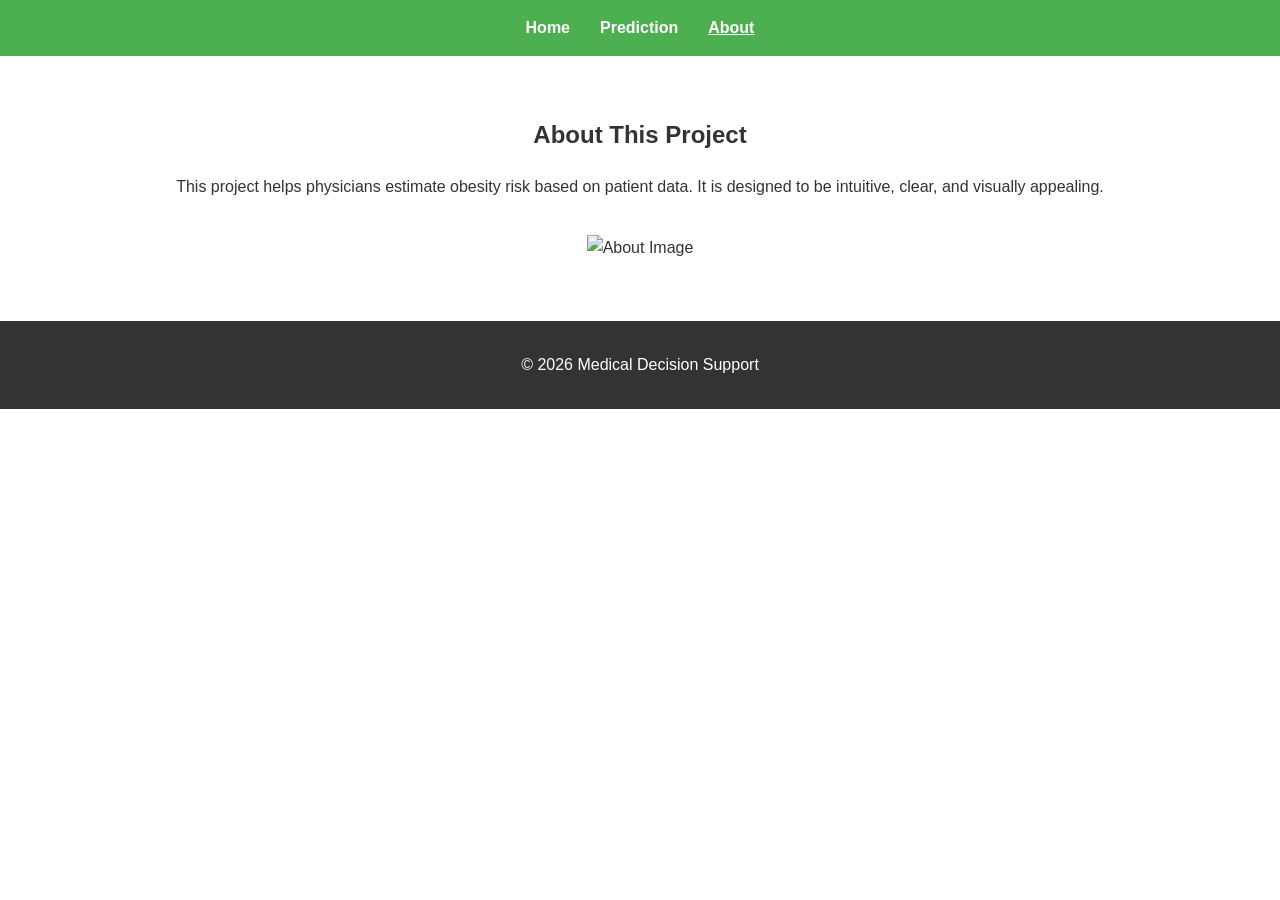
==== app/about.html @ efd7b567 "Ajout des pages Home, Prediction, About et du style CSS" ====
<!DOCTYPE html>
<html lang="en">
<head>
    <meta charset="UTF-8">
    <title>About - Medical Decision Support</title>
    <link rel="stylesheet" href="style.css">
</head>
<body>
    <header>
        <nav>
            <ul>
                <li><a href="index.html">Home</a></li>
                <li><a href="prediction.html">Prediction</a></li>
                <li><a href="about.html" class="active">About</a></li>
            </ul>
        </nav>
    </header>

    <section class="about-section">
        <h1>About This Project</h1>
        <p>This project helps physicians estimate obesity risk based on patient data. 
           It is designed to be intuitive, clear, and visually appealing.</p>
        <img src="images/about.jpg" alt="About Image" class="about-img">
    </section>

    <footer>
        <p>&copy; 2026 Medical Decision Support</p>
    </footer>
</body>
</html>
---- app/style.css ----
body {
    font-family: 'Arial', sans-serif;
    margin: 0;
    padding: 0;
    line-height: 1.6;
    color: #333;
}

header {
    background-color: #4CAF50;
    padding: 15px 0;
}

nav ul {
    display: flex;
    justify-content: center;
    list-style: none;
    margin: 0;
    padding: 0;
}

nav ul li {
    margin: 0 15px;
}

nav ul li a {
    color: white;
    text-decoration: none;
    font-weight: bold;
}

nav ul li a.active {
    text-decoration: underline;
}

.hero {
    position: relative;
    text-align: center;
    color: white;
}

.hero-img {
    width: 100%;
    max-height: 400px;
    object-fit: cover;
    opacity: 0.8;
}

.hero-text {
    position: absolute;
    top: 50%;
    left: 50%;
    transform: translate(-50%, -50%);
}

.btn {
    display: inline-block;
    padding: 10px 20px;
    background-color: #FF5722;
    color: white;
    text-decoration: none;
    border-radius: 5px;
    margin-top: 15px;
}

.form-section {
    padding: 40px;
    max-width: 600px;
    margin: auto;
}

.form-section form label {
    display: block;
    margin: 10px 0 5px;
}

.form-section form input, 
.form-section form select {
    width: 100%;
    padding: 8px;
    margin-bottom: 15px;
}

.about-section {
    padding: 40px;
    text-align: center;
}

.about-section img {
    width: 80%;
    max-width: 600px;
    margin-top: 20px;
}

footer {
    background-color: #333;
    color: white;
    text-align: center;
    padding: 15px 0;
    margin-top: 20px;
}
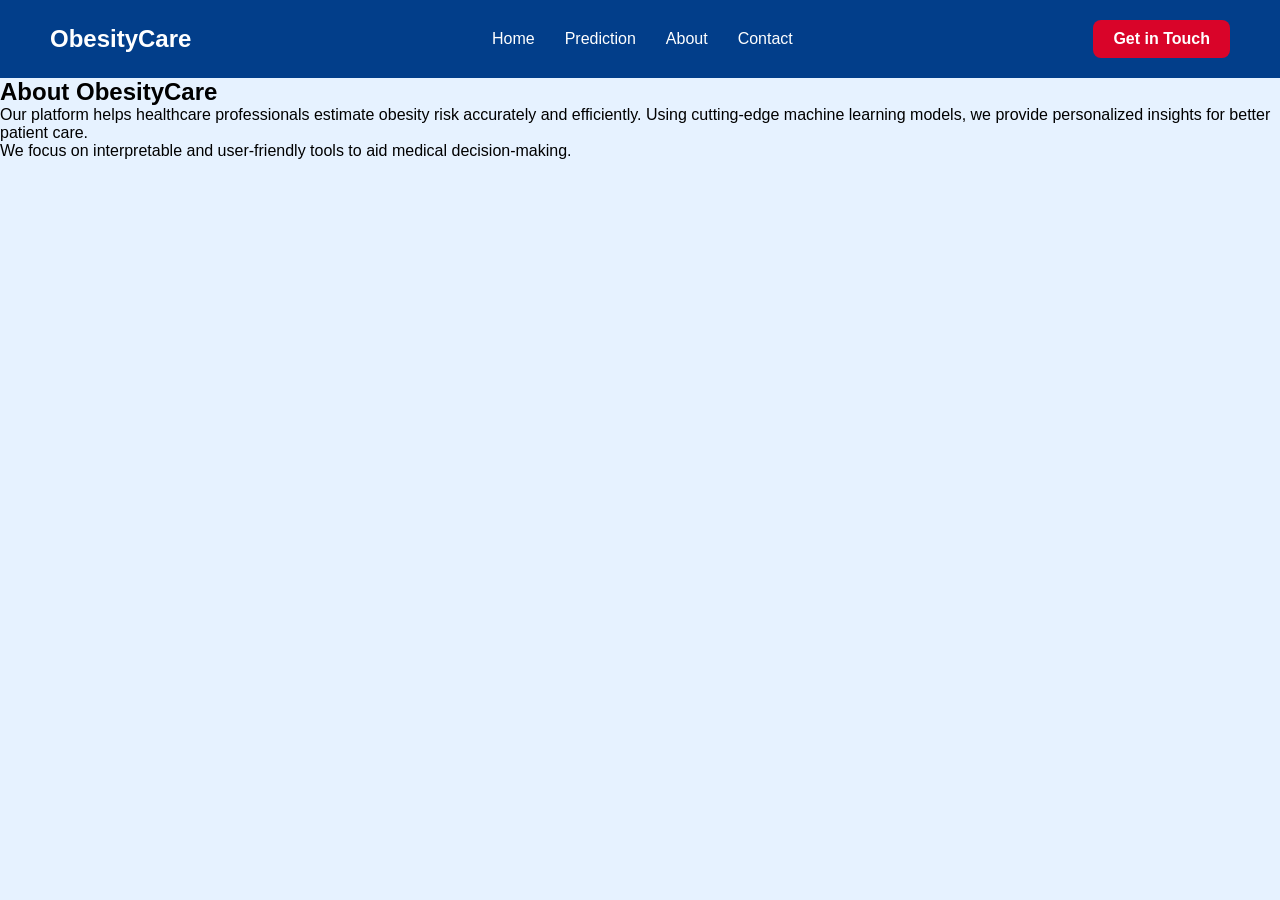
==== commit e80e84b4: "ajouter la page contact" ====
--- a/app/about.html
+++ b/app/about.html
@@ -2,29 +2,27 @@
 <html lang="en">
 <head>
     <meta charset="UTF-8">
-    <title>About - Medical Decision Support</title>
+    <meta name="viewport" content="width=device-width, initial-scale=1.0">
+    <title>About Us</title>
     <link rel="stylesheet" href="style.css">
 </head>
 <body>
-    <header>
-        <nav>
-            <ul>
-                <li><a href="index.html">Home</a></li>
-                <li><a href="prediction.html">Prediction</a></li>
-                <li><a href="about.html" class="active">About</a></li>
-            </ul>
-        </nav>
-    </header>
+    <nav>
+        <div class="logo">ObesityCare</div>
+        <ul class="nav-links">
+            <li><a href="index.html">Home</a></li>
+            <li><a href="prediction.html">Prediction</a></li>
+            <li><a href="about.html" class="active">About</a></li>
+            <li><a href="contact.html">Contact</a></li>
+        </ul>
+        <a href="contact.html" class="btn-nav">Get in Touch</a>
+    </nav>
 
-    <section class="about-section">
-        <h1>About This Project</h1>
-        <p>This project helps physicians estimate obesity risk based on patient data. 
-           It is designed to be intuitive, clear, and visually appealing.</p>
-        <img src="images/about.jpg" alt="About Image" class="about-img">
+    <section class="about">
+        <h2>About ObesityCare</h2>
+        <p>Our platform helps healthcare professionals estimate obesity risk accurately and efficiently. 
+           Using cutting-edge machine learning models, we provide personalized insights for better patient care.</p>
+        <p>We focus on interpretable and user-friendly tools to aid medical decision-making.</p>
     </section>
-
-    <footer>
-        <p>&copy; 2026 Medical Decision Support</p>
-    </footer>
 </body>
 </html>
--- a/app/style.css
+++ b/app/style.css
@@ -1,101 +1,95 @@
-body {
-    font-family: 'Arial', sans-serif;
+/* Reset */
+* {
     margin: 0;
     padding: 0;
-    line-height: 1.6;
-    color: #333;
+    box-sizing: border-box;
+    font-family: 'Arial', sans-serif;
 }
 
-header {
-    background-color: #4CAF50;
-    padding: 15px 0;
+body {
+    background-color: #e6f2ff;
+}
+
+/* Navbar */
+nav {
+    display: flex;
+    justify-content: space-between;
+    align-items: center;
+    padding: 20px 50px;
+    background-color: #023e8a;
+}
+
+nav .logo {
+    color: white;
+    font-size: 1.5rem;
+    font-weight: bold;
 }
 
 nav ul {
+    list-style: none;
     display: flex;
-    justify-content: center;
-    list-style: none;
-    margin: 0;
-    padding: 0;
-}
-
-nav ul li {
-    margin: 0 15px;
+    gap: 30px;
 }
 
 nav ul li a {
     color: white;
     text-decoration: none;
+    font-weight: 500;
+}
+
+nav .btn-nav {
+    background-color: #d90429;
+    color: white;
+    padding: 10px 20px;
+    border-radius: 8px;
+    text-decoration: none;
     font-weight: bold;
 }
 
-nav ul li a.active {
-    text-decoration: underline;
+nav .btn-nav:hover {
+    background-color: #9b0218;
 }
 
+/* Hero Section */
 .hero {
-    position: relative;
-    text-align: center;
-    color: white;
-}
-
-.hero-img {
-    width: 100%;
-    max-height: 400px;
-    object-fit: cover;
-    opacity: 0.8;
+    display: flex;
+    justify-content: space-between;
+    align-items: center;
+    padding: 60px 50px;
+    gap: 20px;
 }
 
 .hero-text {
-    position: absolute;
-    top: 50%;
-    left: 50%;
-    transform: translate(-50%, -50%);
+    max-width: 50%;
 }
 
-.btn {
-    display: inline-block;
-    padding: 10px 20px;
-    background-color: #FF5722;
-    color: white;
-    text-decoration: none;
-    border-radius: 5px;
-    margin-top: 15px;
+.hero-text h1 {
+    font-size: 3rem;
+    color: #03045e;
+    margin-bottom: 20px;
 }
 
-.form-section {
-    padding: 40px;
-    max-width: 600px;
-    margin: auto;
+.hero-text p {
+    font-size: 1.2rem;
+    margin-bottom: 30px;
+    color: #023e8a;
 }
 
-.form-section form label {
-    display: block;
-    margin: 10px 0 5px;
+.btn-hero {
+    background-color: #0077b6;
+    color: white;
+    padding: 15px 30px;
+    border-radius: 10px;
+    text-decoration: none;
+    font-weight: bold;
 }
 
-.form-section form input, 
-.form-section form select {
-    width: 100%;
-    padding: 8px;
-    margin-bottom: 15px;
+.btn-hero:hover {
+    background-color: #023e8a;
 }
 
-.about-section {
-    padding: 40px;
-    text-align: center;
-}
-
-.about-section img {
-    width: 80%;
-    max-width: 600px;
-    margin-top: 20px;
-}
-
-footer {
-    background-color: #333;
-    color: white;
-    text-align: center;
-    padding: 15px 0;
-    margin-top: 20px;
+.hero-image img {
+    max-width: 100%;
+    border-radius: 15px;
+    box-shadow: 0px 5px 20px rgba(0,0,0,0.2);
 }
